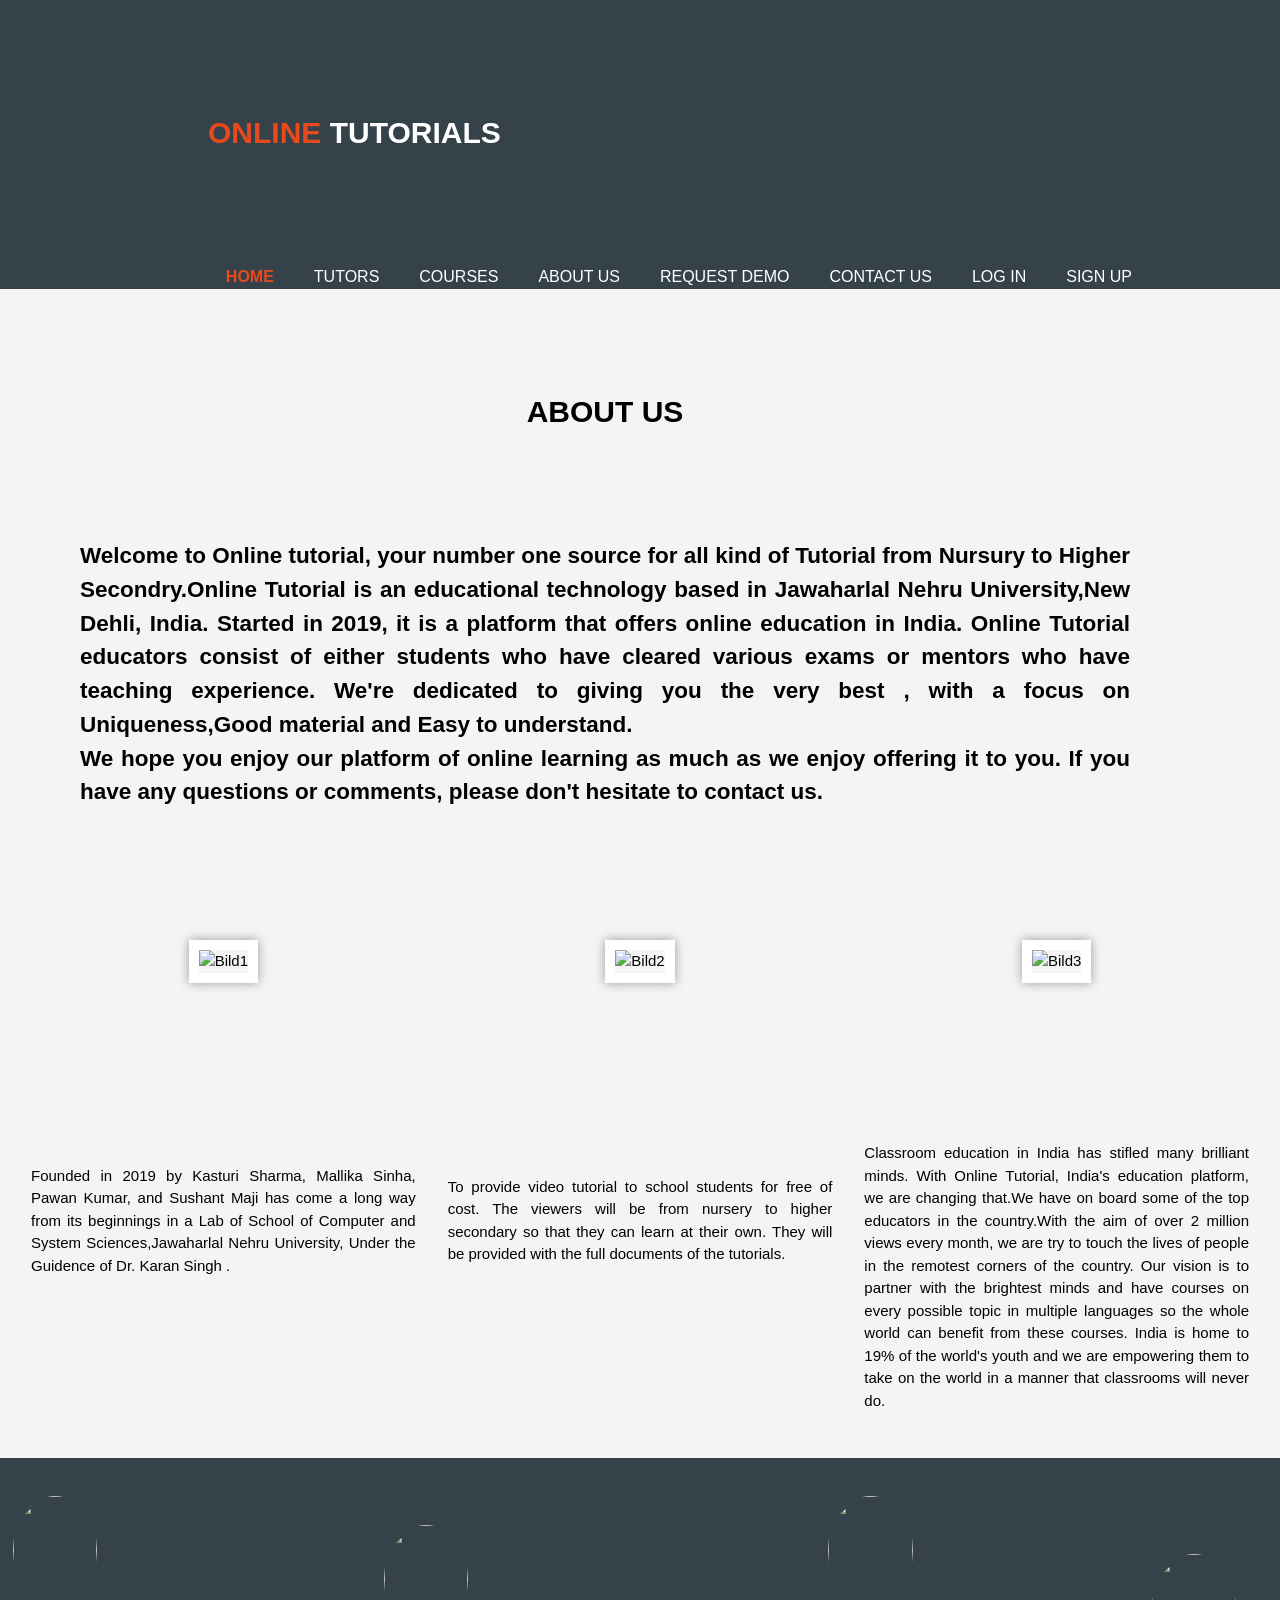
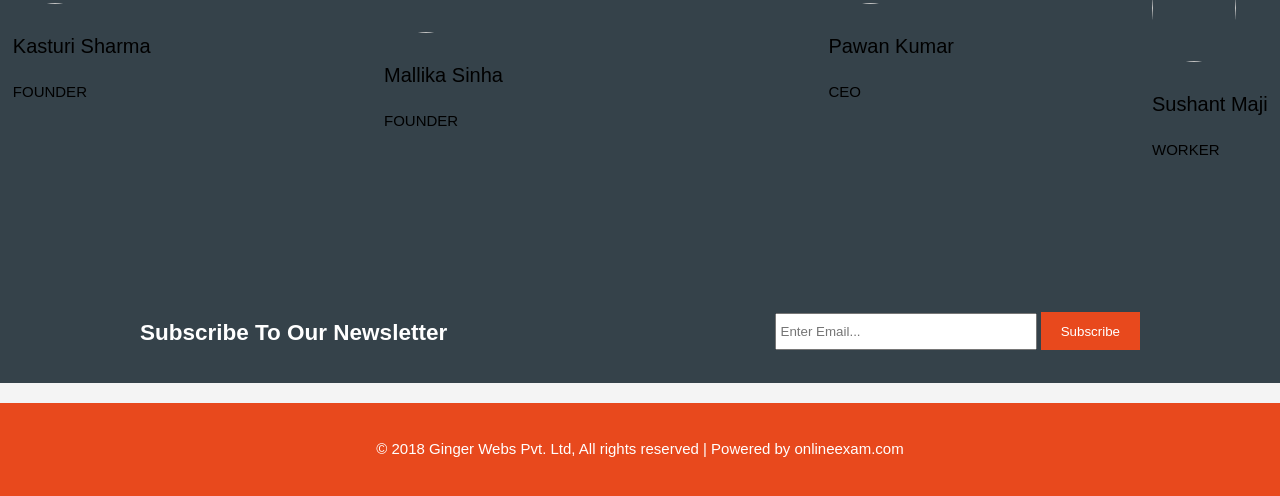
==== aboutus.html @ 111c6f93 "about us page added" ====
<!DOCTYPE html>
<html>
<head>
	<meta charset="utf-8">
	<meta name="viewport" content="width=device-width, initial-scale=1.0">
	<title>ONLINE EXAM | WELCOME</title>
	<link rel="stylesheet" type="text/css" href="aboutusStyle.css">
</head>
<body>
	<header>
		<div class="container">
			<div id="branding">
				<h1><span class="highlight">ONLINE</span> TUTORIALS </h1>	
			</div>
			<nav>
				<ul>
					<li class="current"><a href="index.php"> HOME </a></li>
					<li><a href="index.php"> TUTORS </a> </li>
					<li><a href="index.php"> COURSES </a> </li>
					<li><a href="aboutus.html"> ABOUT US </a> </li>
					<li><a href="index.php"> REQUEST DEMO </a></li>
					<li><a href="contact.html"> CONTACT US </a></li>
					<li><a href="loginpage.html"> LOG IN </a> </li>
					<li><a href="signup.html"> SIGN UP </a> </li>
				</ul>				
			</nav>			
		</div>
	</header>

	 <div id="we">
    <center> <h1> ABOUT US </h1> </center>
    
  </div>
  <div>
  <h2 align="justify">Welcome to Online tutorial, your number one source for all kind of Tutorial from Nursury to Higher Secondry.Online Tutorial is an educational technology  based in Jawaharlal Nehru University,New Dehli, India. Started in 2019, it is a platform that offers online education in India. Online Tutorial educators consist of either students who have cleared various exams or mentors who have teaching experience.
   We're dedicated to giving you the very best , with a focus on Uniqueness,Good material and Easy to understand. 


<br>We hope you enjoy our platform of online learning as much as we enjoy offering it to you. If you have any questions or comments, please don't hesitate to contact us.</h2></div>
<table class="image-table">
 <tbody>
  <tr>
   <td>
    <img src="img/who.jpg" alt="Bild1" title="Bild1">
   </td>
   <td>
    <img src="img/what.jpg" alt="Bild2" title="Bild2">
   </td>
   <td>
    <img src="img/vision.png" alt="Bild3" title="Bild3">
   </td>
  </tr>
  <tr><div>
    <td> <p align="justify">Founded in 2019 by Kasturi Sharma, Mallika Sinha, Pawan Kumar, and Sushant Maji has come a long way from its beginnings in a Lab of School of Computer and System Sciences,Jawaharlal Nehru University, Under the Guidence of Dr. Karan Singh .</p></td>
    <td> <p align="justify">         To provide video tutorial to school students for free of cost.
         The viewers will be from nursery to higher secondary so that they can learn at their own.
         They will be provided with the full documents of the tutorials.</p>
</td>
    <td><br><br><br><br><br> <p align="justify">Classroom education in India has stifled many brilliant minds.  With Online Tutorial, India's  education platform, we are changing that.We have on board some of the top educators in the country.With the aim of over 2 million views every month, we are try to  touch the lives of people in the remotest corners of the country.  Our vision is to partner with the brightest minds and have courses on every possible topic in multiple languages so the whole world can benefit from these courses. India is home to 19% of the world's youth and we are empowering them to take on the world in a manner that classrooms will never do. </p></td>
  </tr></div>
 </tbody>
</table>
<div id="div1" style="float:left;width: 22%;height: 108px;margin-left: 1%;margin-top: 3%;">
  <img src="img/kasturi.jpg" style="border-radius:50%;width:100%; height:100%; ">
  <p style="font-size: 20px; face:Arial Narrow;">Kasturi Sharma</p>
  <p>FOUNDER</p>
</div>
<div id="div2" style="float:left;width: 22%;height: 108px;margin-left: 30%;margin-top: 3%;">
  <img src="messi.jpg" style="border-radius:50%;width:100%; height:100%; ">
  <p style="font-size: 20px; face:Arial Narrow;">Pawan Kumar</p>
  <p>CEO</p>
</div>
<div id="div3" style="float:left;width: 22%;height: 108px;margin-left: 30%;margin-top: -14%;">
  <img src="messi.jpg" style="border-radius:50%;width:100%; height:100%; ">
  <p style="font-size: 20px; face:Arial Narrow;">Mallika Sinha</p>
  <p>FOUNDER</p>
</div>
<div id="div4" style="float:left;width: 22%;height: 108px;margin-left: 90%;margin-top: -14%;">
  <img src="img/sushant.jpg" style="border-radius:50%;width:100%; height:100%; ">
  <p style="font-size: 20px; face:Arial Narrow;">Sushant Maji</p>
  <p>WORKER</p>

  
</div>

<section id="newsletter">
    <div class="container"><br><br><br><br><br><br>
      <h1> Subscribe To Our Newsletter</h1>
      <form>
        <input type="email" placeholder="Enter Email...">
        <button type="submit" class="button_1"> Subscribe </button>
      </form>
      
    </div>

    
  </section> 
  <footer>
    <P> © 2018 Ginger Webs Pvt. Ltd, All rights reserved | Powered by onlineexam.com </P>
    
  </footer>

</body>
</html>
---- aboutusStyle.css ----
body{
  font: 15px/1.5 Arial, Helvetica, sans-serif;
  padding: 0;
  margin: 0;
  background-color: #f4f4f4;
}

 
  #we{
    
    height: 50px;
    
  }

div {
  
  margin-top: 100px;
  margin-bottom: 100px;
  margin-right: 150px;
  margin-left: 80px;
  
}
img {
 height: 30%;
 max-width: 30%;
}

.image-table {
 border: 0px solid rgba(0, 0, 0, 0);
 border-collapse: separate;
 border-spacing: 30px;
 table-layout: fixed;
 text-align: center;
 width: 100%;
 
}


.image-table img {
 border: 10px solid #fff;
 box-sizing: border-box;
 -webkit-box-shadow: 0 0 10px #999;
 box-shadow: 0 0 10px #999;
}
td {
  border: 15px;
}
.container{
  width: 80%;
  margin: auto;
  overflow: hidden;
}

header ul{
  margin: 0;
  padding: 0;
}

.button_1{
  height: 38px;
  background:#e8491d;
  border: 0;
  padding-left: 20px;
  padding-right: 20px;
  color: #ffffff;
}


/* Header */

header{
  background: #35424a;
  color: #ffffff;
  padding-top: 10px;
  min-height: 30px;
  text-shadow: #a8491d 3px solid;
}

header a{
  color: #ffffff;
  text-decoration: none;
  text-transform: uppercase;
  font-size: 16px; 
}

header li{
  float: left;
  display: inline;
  padding: 0 20px 0 20px;
}

header #branding{
  float: left;
}

header #branding h1{
  margin: 0;
}

header nav{
  float: right; 
  margin-top: 10px;
}

header .highlight, header .current a{
  color: #e8491d;
  font-weight: bold;
}

header a:hover{
  color:#e8491d;
  font-weight: bold;
}


/* Showcase */

#showcase{
  min-height: 400px;
  text-align: center;
  color: #000000;
}

.bgimage{
  background-image: url('ss.jpg');
  background-size: 100% 150%;
  width: 100%;
  height: 75vh;
}

#showcase h1{
  margin-top:100px;
  font-size: 45px;
  margin-bottom: 10px;
}

#showcase p{
  font-size: 15px;
}

#buttonone{
  background-color: #e8491d;
  border-color: none;
  font-size: 12px;
    font-weight: bold;
  text-transform: uppercase;
  line-height: 45px;
  width: 150px;
  margin: 25px;
  border: 3px solid #e8491d;
}

#buttontwo{
  background-color: transparent;
  border: none;
  text-transform: uppercase;
  font font-weight: bold;
  line-height: 45px;
  border: 3px solid #e8491d;
  width: 190px;
}

#newsletter{
  padding: 15px;
  color: #ffffff;
  background: #35424a
}

#newsletter h1{
  float: left;
}

#newsletter form{
  float: right;
  margin-top: 15px;
}

#newsletter input[type="email"]{
  padding: 4px;
  height: 25px;
  width: 250px;
}


/* Boxes */

#boxes{
  padding: 145px;
  color:#ffffff;
  background:#808080;
}

#boxes .box{
  float: left;
  text-align: center;
  width: 22%;
  padding: 15px;
  font-weight: bold;
}



#works{
  padding: 100px;
  color:#000000;
  background:#ffffff;
}

#works .work{
  float: left;
  text-align: center;
  width: 30%;
  padding: 10px;
}

#customer{
  padding: 400px;
  color:#000000;
  background:#808080;
  font-weight: bold;
  text-align: center;

}

footer{
  padding: 20px;
  margin-top: 20px;
  color: #ffffff;
  background-color: #e8491d;
  text-align: center;
}
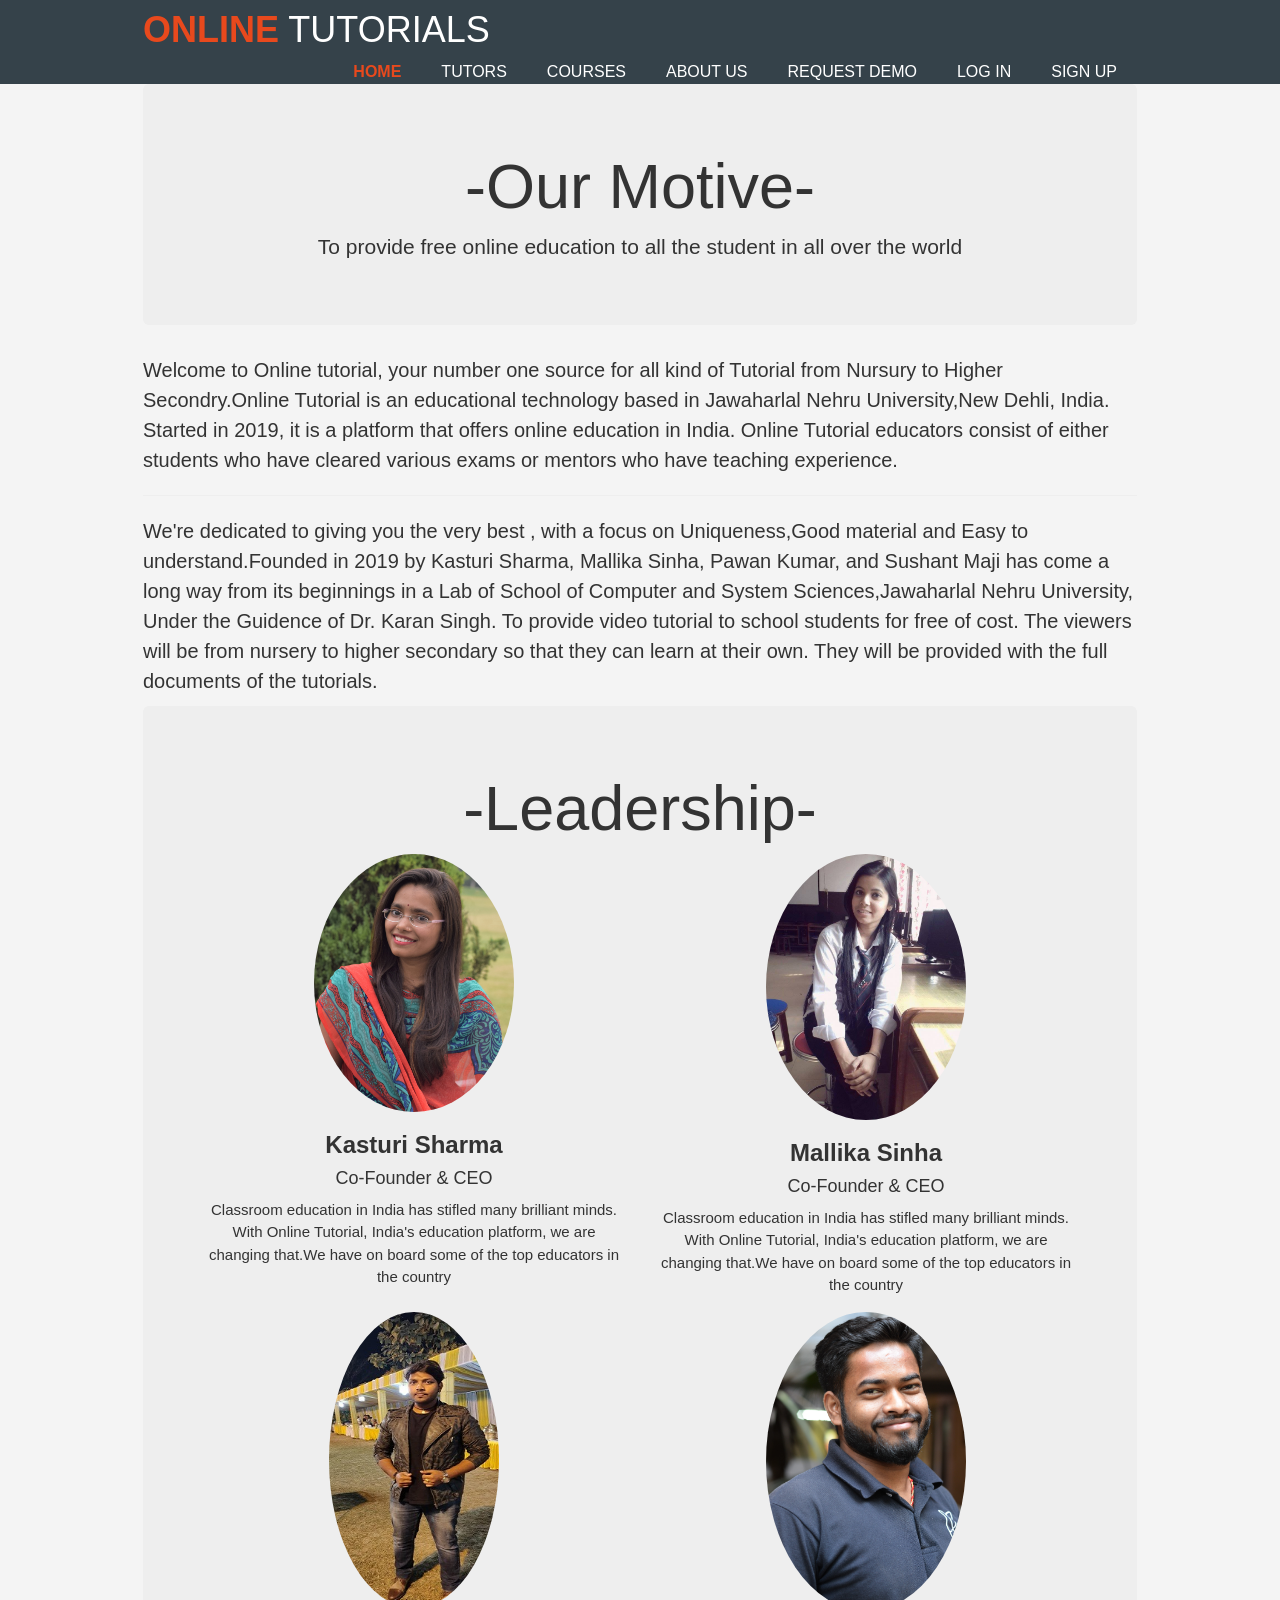
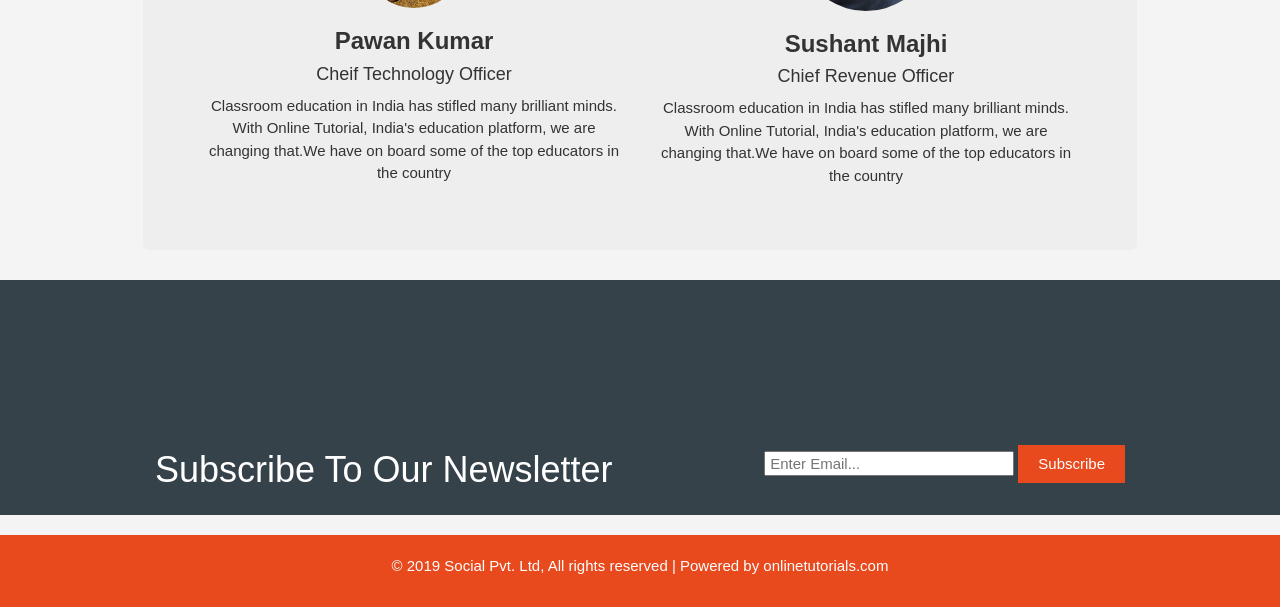
==== commit 0de29b4f: "edited about us, index,login and signup pages" ====
--- a/aboutus.html
+++ b/aboutus.html
@@ -2,9 +2,12 @@
 <html>
 <head>
 	<meta charset="utf-8">
-	<meta name="viewport" content="width=device-width, initial-scale=1.0">
+    <meta name="viewport" content="width=device-width, initial-scale=1">
+  	<link rel="stylesheet" href="https://maxcdn.bootstrapcdn.com/bootstrap/3.4.0/css/bootstrap.min.css">
+  	<script src="https://ajax.googleapis.com/ajax/libs/jquery/3.3.1/jquery.min.js"></script>
+  	<script src="https://maxcdn.bootstrapcdn.com/bootstrap/3.4.0/js/bootstrap.min.js"></script>
 	<title>ONLINE EXAM | WELCOME</title>
-	<link rel="stylesheet" type="text/css" href="aboutusStyle.css">
+	<link rel="stylesheet" type="text/css" href="style.css">
 </head>
 <body>
 	<header>
@@ -17,70 +20,79 @@
 					<li class="current"><a href="index.php"> HOME </a></li>
 					<li><a href="index.php"> TUTORS </a> </li>
 					<li><a href="index.php"> COURSES </a> </li>
-					<li><a href="aboutus.html"> ABOUT US </a> </li>
+					<li><a href="index.php"> ABOUT US </a> </li>
 					<li><a href="index.php"> REQUEST DEMO </a></li>
-					<li><a href="contact.html"> CONTACT US </a></li>
 					<li><a href="loginpage.html"> LOG IN </a> </li>
 					<li><a href="signup.html"> SIGN UP </a> </li>
-				</ul>				
-			</nav>			
+
+				</ul>
+
+				
+			</nav>
+
+			
 		</div>
 	</header>
 
-	 <div id="we">
-    <center> <h1> ABOUT US </h1> </center>
-    
-  </div>
-  <div>
-  <h2 align="justify">Welcome to Online tutorial, your number one source for all kind of Tutorial from Nursury to Higher Secondry.Online Tutorial is an educational technology  based in Jawaharlal Nehru University,New Dehli, India. Started in 2019, it is a platform that offers online education in India. Online Tutorial educators consist of either students who have cleared various exams or mentors who have teaching experience.
-   We're dedicated to giving you the very best , with a focus on Uniqueness,Good material and Easy to understand. 
+	<div class="container">
+		<div class ="jumbotron text-center">
+			<h1>-Our Motive-</h1>
+			<p>To provide free online education to all the student in all over the world</p>
+		</div>
+	</div>
+
+	<div class = "container">
+		<p style="Arial, Helvetica, sans-serif;font-size:20px;">
+		Welcome to Online tutorial, your number one source for all kind of Tutorial from Nursury to Higher Secondry.Online Tutorial is an educational technology  based in Jawaharlal Nehru University,New Dehli, India. Started in 2019, it is a platform that offers online education in India. Online Tutorial educators consist of either students who have cleared various exams or mentors who have teaching experience.
+		</p>
+		<hr>
+		<p style="Arial, Helvetica, sans-serif;font-size:20px;">
+
+		We're dedicated to giving you the very best , with a focus on Uniqueness,Good material and Easy to understand.Founded in 2019 by Kasturi Sharma, Mallika Sinha, Pawan Kumar, and Sushant Maji has come a long way from its beginnings in a Lab of School of Computer and System Sciences,Jawaharlal Nehru University, Under the Guidence of Dr. Karan Singh. To provide video tutorial to school students for free of cost.
+         The viewers will be from nursery to higher secondary so that they can learn at their own.
+         They will be provided with the full documents of the tutorials.
+	</p>
+</div>
+
+<div class= "container">
+		<div class ="jumbotron text-center">
+			<h1>-Leadership-</h1>
+			<div class="row">
+					<div class="col-sm-6">
+							<img src="kasturi.jpg" class="img-circle img-responsive center-block" alt="Kasturi Sharma" width="200" height="150">
+						<h3><b>Kasturi Sharma</b></h3>
+						<h4>Co-Founder & CEO</h4>
+						<p style="Arial, Helvetica, sans-serif;font-size:15px;">Classroom education in India has stifled many brilliant minds.  With Online Tutorial, India's  education platform, we are changing that.We have on board some of the top educators in the country</p>
+					</div>
 
 
-<br>We hope you enjoy our platform of online learning as much as we enjoy offering it to you. If you have any questions or comments, please don't hesitate to contact us.</h2></div>
-<table class="image-table">
- <tbody>
-  <tr>
-   <td>
-    <img src="img/who.jpg" alt="Bild1" title="Bild1">
-   </td>
-   <td>
-    <img src="img/what.jpg" alt="Bild2" title="Bild2">
-   </td>
-   <td>
-    <img src="img/vision.png" alt="Bild3" title="Bild3">
-   </td>
-  </tr>
-  <tr><div>
-    <td> <p align="justify">Founded in 2019 by Kasturi Sharma, Mallika Sinha, Pawan Kumar, and Sushant Maji has come a long way from its beginnings in a Lab of School of Computer and System Sciences,Jawaharlal Nehru University, Under the Guidence of Dr. Karan Singh .</p></td>
-    <td> <p align="justify">         To provide video tutorial to school students for free of cost.
-         The viewers will be from nursery to higher secondary so that they can learn at their own.
-         They will be provided with the full documents of the tutorials.</p>
-</td>
-    <td><br><br><br><br><br> <p align="justify">Classroom education in India has stifled many brilliant minds.  With Online Tutorial, India's  education platform, we are changing that.We have on board some of the top educators in the country.With the aim of over 2 million views every month, we are try to  touch the lives of people in the remotest corners of the country.  Our vision is to partner with the brightest minds and have courses on every possible topic in multiple languages so the whole world can benefit from these courses. India is home to 19% of the world's youth and we are empowering them to take on the world in a manner that classrooms will never do. </p></td>
-  </tr></div>
- </tbody>
-</table>
-<div id="div1" style="float:left;width: 22%;height: 108px;margin-left: 1%;margin-top: 3%;">
-  <img src="img/kasturi.jpg" style="border-radius:50%;width:100%; height:100%; ">
-  <p style="font-size: 20px; face:Arial Narrow;">Kasturi Sharma</p>
-  <p>FOUNDER</p>
-</div>
-<div id="div2" style="float:left;width: 22%;height: 108px;margin-left: 30%;margin-top: 3%;">
-  <img src="messi.jpg" style="border-radius:50%;width:100%; height:100%; ">
-  <p style="font-size: 20px; face:Arial Narrow;">Pawan Kumar</p>
-  <p>CEO</p>
-</div>
-<div id="div3" style="float:left;width: 22%;height: 108px;margin-left: 30%;margin-top: -14%;">
-  <img src="messi.jpg" style="border-radius:50%;width:100%; height:100%; ">
-  <p style="font-size: 20px; face:Arial Narrow;">Mallika Sinha</p>
-  <p>FOUNDER</p>
-</div>
-<div id="div4" style="float:left;width: 22%;height: 108px;margin-left: 90%;margin-top: -14%;">
-  <img src="img/sushant.jpg" style="border-radius:50%;width:100%; height:100%; ">
-  <p style="font-size: 20px; face:Arial Narrow;">Sushant Maji</p>
-  <p>WORKER</p>
+				<div class="col-sm-6">
+					<img src="mallika.jpg" class="img-circle img-responsive center-block" alt="Mallika Sinha" width="200" height="150">
+					<h3><b>Mallika Sinha</b></h3>
+					<h4>Co-Founder & CEO</h4>
+					<p style="Arial, Helvetica, sans-serif;font-size:15px;">Classroom education in India has stifled many brilliant minds.  With Online Tutorial, India's  education platform, we are changing that.We have on board some of the top educators in the country</p>
+					</div>
+				</div>
 
-  
+				<div class="row">
+					<div class="col-sm-6">
+					<img src="pawan.jpg" class="img-circle img-responsive center-block" alt="Pawan Kumar" width ="170" height="150">
+						<h3><b>Pawan Kumar</b></h3>
+					    <h4>Cheif Technology Officer</h4>
+					    <p style="Arial, Helvetica, sans-serif;font-size:15px;">Classroom education in India has stifled many brilliant minds.  With Online Tutorial, India's  education platform, we are changing that.We have on board some of the top educators in the country</p>
+					</div>
+
+
+				<div class="col-sm-6">
+					<img src="sushant.jpg" class="img-circle img-responsive center-block" alt="Sushant Majhi" width="200" height="150">
+					<h3><b>Sushant Majhi</b></h3>
+					<h4>Chief Revenue Officer</h4>
+					<p style="Arial, Helvetica, sans-serif;font-size:15px;">Classroom education in India has stifled many brilliant minds.  With Online Tutorial, India's  education platform, we are changing that.We have on board some of the top educators in the country</p>
+					</div>
+				</div>
+
+			</div>
+		</div>
 </div>
 
 <section id="newsletter">
@@ -95,10 +107,13 @@
 
     
   </section> 
-  <footer>
-    <P> © 2018 Ginger Webs Pvt. Ltd, All rights reserved | Powered by onlineexam.com </P>
-    
-  </footer>
+
+	
+
+	<footer>
+    <P> © 2019  Social Pvt. Ltd, All rights reserved | Powered by onlinetutorials.com </P>
+		
+	</footer>
 
 </body>
 </html>
--- a/style.css
+++ b/style.css
@@ -0,0 +1,202 @@
+body{
+	font: 15px/1.5 Arial, Helvetica, sans-serif;
+	padding: 0;
+	margin: 0;
+	background-color: #f4f4f4;
+}
+
+
+/* Global*/
+
+.container{
+	width: 80%;
+	margin: auto;
+	overflow: hidden;
+}
+
+header ul{
+	margin: 0;
+	padding: 0;
+}
+
+.button_1{
+	height: 38px;
+	background:#e8491d;
+	border: 0;
+	padding-left: 20px;
+	padding-right: 20px;
+	color: #ffffff;
+}
+
+
+/* Header */
+
+header{
+	background: #35424a;
+	color: #ffffff;
+	padding-top: 10px;
+	min-height: 30px;
+	text-shadow: #a8491d 3px solid;
+}
+
+header a{
+	color: #ffffff;
+	text-decoration: none;
+	text-transform: uppercase;
+	font-size: 16px; 
+}
+
+header li{
+	float: left;
+	display: inline;
+	padding: 0 20px 0 20px;
+}
+
+header #branding{
+	float: left;
+}
+
+header #branding h1{
+	margin: 0;
+}
+
+header nav{
+	float: right;
+	margin-top: 10px;
+}
+
+header .highlight, header .current a{
+	color: #e8491d;
+	font-weight: bold;
+}
+
+header a:hover{
+	color:#e8491d;
+	font-weight: bold;
+}
+
+
+/* Showcase */
+
+#showcase{
+	min-height: 400px;
+	text-align: center;
+	color: #000000;
+}
+
+.bgimage{
+	background-image: url('ss.jpg');
+	background-size: 100% 150%;
+	width: 100%;
+	height: 75vh;
+}
+
+#showcase h1{
+	margin-top:100px;
+	font-size: 45px;
+	margin-bottom: 10px;
+}
+
+#showcase p{
+	font-size: 15px;
+}
+
+#buttonone{
+	background-color: #e8491d;
+	border-color: none;
+	font-size: 12px;
+    font-weight: bold;
+	text-transform: uppercase;
+	line-height: 45px;
+	width: 150px;
+	margin: 25px;
+	border: 3px solid #e8491d;
+}
+
+#buttontwo{
+	background-color: transparent;
+	border: none;
+	text-transform: uppercase;
+	font font-weight: bold;
+	line-height: 45px;
+	border: 3px solid #e8491d;
+	width: 190px;
+}
+
+#newsletter{
+	padding: 15px;
+	color: #ffffff;
+	background: #35424a
+}
+
+#newsletter h1{
+	float: left;
+}
+
+#newsletter form{
+	float: right;
+	margin-top: 15px;
+}
+
+#newsletter input[type="email"]{
+	padding: 4px;
+	height: 25px;
+	width: 250px;
+}
+
+
+/* Boxes */
+
+#boxes{
+	padding: 145px;
+	color:#ffffff;
+	background:#808080;
+}
+
+#boxes .box{
+	float: left;
+	text-align: center;
+	width: 22%;
+	padding: 15px;
+	font-weight: bold;
+}
+
+
+
+#works{
+	padding: 100px;
+	color:#000000;
+	background:#ffffff;
+}
+
+#works .work{
+	float: left;
+	text-align: center;
+	width: 30%;
+	padding: 10px;
+}
+
+#customer{
+	padding: 400px;
+	color:#000000;
+	background:#808080;
+	font-weight: bold;
+	text-align: center;
+
+}
+
+footer{
+	padding: 20px;
+	margin-top: 20px;
+	color: #ffffff;
+	background-color: #e8491d;
+	text-align: center;
+}
+
+
+
+
+
+
+/* page 2 */
+
